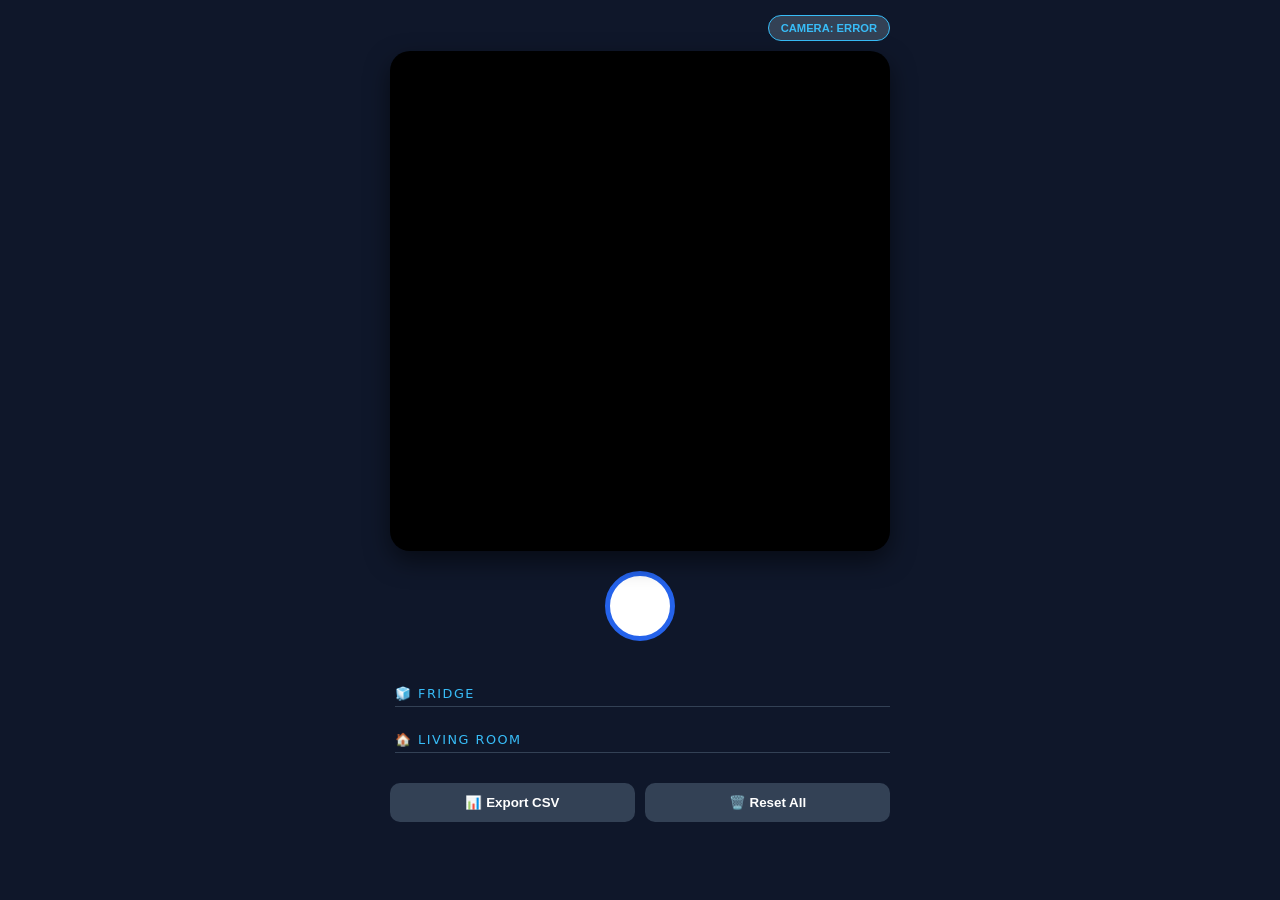
==== index.html @ af8a66cb "Add files via upload" ====
<!DOCTYPE html>
<html lang="en">
<head>
    <meta charset="UTF-8">
    <meta name="viewport" content="width=device-width, initial-scale=1.0, maximum-scale=1.0, user-scalable=no">
    <title>Omni-Ledger Pro + Cam Toggle</title>
    <style>
        :root { --primary: #2563eb; --bg: #0f172a; --card: #1e293b; --accent: #38bdf8; --danger: #ef4444; --success: #10b981; }
        body { font-family: -apple-system, system-ui, sans-serif; background: var(--bg); color: white; margin: 0; padding: 15px; overflow-x: hidden; touch-action: pan-y; }
        .container { max-width: 500px; margin: auto; }
        
        /* Camera Controls */
        .cam-controls { display: flex; justify-content: flex-end; margin-bottom: 10px; }
        .toggle-btn { background: #334155; border: 1px solid var(--accent); color: var(--accent); padding: 6px 12px; border-radius: 20px; font-size: 0.7rem; font-weight: bold; cursor: pointer; }
        .toggle-btn.off { border-color: var(--danger); color: var(--danger); }

        #viewfinder-container { position: relative; width: 100%; border-radius: 20px; overflow: hidden; background: #000; aspect-ratio: 1; box-shadow: 0 10px 25px rgba(0,0,0,0.5); }
        #viewfinder { width: 100%; height: 100%; object-fit: cover; }
        
        .shutter-container { display: flex; justify-content: center; padding: 20px 0; }
        .shutter-btn { width: 70px; height: 70px; background: white; border: 5px solid var(--primary); border-radius: 50%; cursor: pointer; transition: transform 0.1s; }
        .shutter-btn:active { transform: scale(0.9); }

        .section-header { font-size: 0.8rem; color: var(--accent); text-transform: uppercase; letter-spacing: 1.5px; margin: 25px 0 10px 5px; border-bottom: 1px solid #334155; padding-bottom: 5px; }

        .ledger-item-container { position: relative; overflow: hidden; margin-bottom: 12px; border-radius: 12px; }
        .delete-bg { position: absolute; right: 0; top: 0; bottom: 0; width: 100%; background: var(--danger); display: flex; align-items: center; justify-content: flex-end; padding-right: 20px; font-weight: bold; color: white; border-radius: 12px; }
        
        .ledger-item { position: relative; display: flex; background: var(--card); padding: 12px; transition: transform 0.2s ease-out; z-index: 2; border-radius: 12px; border-left: 4px solid transparent; }
        .ledger-item.urgent { border-left-color: var(--danger); }
        
        .ledger-photo { width: 85px; height: 85px; border-radius: 8px; object-fit: cover; margin-right: 12px; border: 1px solid #334155; }
        .ledger-info { flex: 1; min-width: 0; }
        
        .tag-row { display: flex; gap: 5px; margin-bottom: 8px; }
        .tag { font-size: 0.6rem; padding: 4px 8px; border-radius: 4px; background: #334155; color: #94a3b8; cursor: pointer; font-weight: bold; }
        .tag.active { background: var(--accent); color: var(--bg); }

        .qty-row { display: flex; align-items: center; gap: 10px; margin: 5px 0; }
        .qty-btn { background: #475569; border: none; color: white; width: 24px; height: 24px; border-radius: 4px; font-weight: bold; cursor: pointer; }
        .qty-val { font-weight: bold; font-size: 0.9rem; }

        .meta-text { font-size: 0.7rem; color: #64748b; display: block; margin-bottom: 4px; }
        .countdown-timer { font-family: monospace; font-size: 0.85rem; color: var(--success); font-weight: bold; }
        .urgent .countdown-timer { color: var(--danger); animation: pulse 1s infinite; }

        .exp-row { display: flex; gap: 4px; margin-top: 8px; }
        .exp-btn { font-size: 0.6rem; padding: 4px 8px; border-radius: 4px; background: #1e293b; color: #94a3b8; border: 1px solid #475569; cursor: pointer; }

        .action-group { display: flex; gap: 10px; margin-top: 30px; padding-bottom: 50px; }
        .btn-sec { flex: 1; background: #334155; color: white; border: none; padding: 12px; border-radius: 10px; font-weight: bold; cursor: pointer; }
        
        @keyframes pulse { 0% { opacity: 1; } 50% { opacity: 0.5; } 100% { opacity: 1; } }
    </style>
</head>
<body>

<div class="container">
    <div class="cam-controls">
        <button id="cam-toggle" class="toggle-btn" onclick="toggleCamera()">CAMERA: ON</button>
    </div>
    
    <div id="viewfinder-container">
        <video id="viewfinder" autoplay playsinline></video>
    </div>

    <div class="shutter-container">
        <button class="shutter-btn" onclick="snap()"></button>
    </div>

    <div class="section-header">🧊 Fridge</div>
    <div id="list-Fridge"></div>

    <div class="section-header">🏠 Living Room</div>
    <div id="list-Living"></div>

    <div class="action-group">
        <button class="btn-sec" onclick="exportCSV()">📊 Export CSV</button>
        <button class="btn-sec" onclick="clearData()">🗑️ Reset All</button>
    </div>
</div>

<canvas id="canvas" style="display:none;"></canvas>

<script>
    const video = document.getElementById('viewfinder');
    const canvas = document.getElementById('canvas');
    const camBtn = document.getElementById('cam-toggle');
    let db = JSON.parse(localStorage.getItem('omniLedgerV4')) || [];
    let stream = null;

    // Camera Logic
    async function startCamera() {
        try {
            stream = await navigator.mediaDevices.getUserMedia({ video: { facingMode: "environment" } });
            video.srcObject = stream;
            camBtn.innerText = "CAMERA: ON";
            camBtn.classList.remove('off');
        } catch (err) {
            console.error("Camera error:", err);
            camBtn.innerText = "CAMERA: ERROR";
        }
    }

    function stopCamera() {
        if (stream) {
            stream.getTracks().forEach(track => track.stop());
            video.srcObject = null;
            camBtn.innerText = "CAMERA: OFF";
            camBtn.classList.add('off');
            stream = null;
        }
    }

    function toggleCamera() {
        if (stream) stopCamera();
        else startCamera();
    }

    // Initialize
    startCamera();
    render();
    setInterval(updateTimers, 1000);

    function snap() {
        if (!stream) { alert("Turn camera on first!"); return; }
        canvas.width = 300; canvas.height = 300;
        const ctx = canvas.getContext('2d');
        const dim = Math.min(video.videoWidth, video.videoHeight);
        ctx.drawImage(video, (video.videoWidth-dim)/2, (video.videoHeight-dim)/2, dim, dim, 0, 0, 300, 300);
        
        const now = new Date();
        const entry = {
            id: Date.now(),
            photo: canvas.toDataURL('image/jpeg', 0.6),
            loc: 'Fridge',
            qty: 1,
            purchaseDate: now.toLocaleDateString('en-HK'),
            expiresAt: Date.now() + (7 * 24 * 60 * 60 * 1000)
        };
        db.unshift(entry);
        save();
    }

    function changeQty(id, delta) {
        const item = db.find(i => i.id === id);
        if(item) item.qty = Math.max(1, item.qty + delta);
        save();
    }

    function setExpiry(id, days) {
        const item = db.find(i => i.id === id);
        if(item) item.expiresAt = Date.now() + (days * 24 * 60 * 60 * 1000);
        save();
    }

    function toggleLoc(id, loc) {
        const item = db.find(i => i.id === id);
        if(item) item.loc = loc;
        save();
    }

    function save() {
        localStorage.setItem('omniLedgerV4', JSON.stringify(db));
        render();
    }

    function updateTimers() {
        db.forEach(item => {
            const timerEl = document.getElementById(`timer-${item.id}`);
            if (!timerEl) return;
            const diff = item.expiresAt - Date.now();
            if (diff <= 0) { timerEl.innerText = "EXPIRED"; return; }
            const d = Math.floor(diff / (1000 * 60 * 60 * 24));
            const h = Math.floor((diff / (1000 * 60 * 60)) % 24);
            const m = Math.floor((diff / (1000 * 60)) % 60);
            const s = Math.floor((diff / 1000) % 60);
            timerEl.innerText = `${d}d ${h.toString().padStart(2, '0')}:${m.toString().padStart(2, '0')}:${s.toString().padStart(2, '0')}`;
        });
    }

    function render() {
        const containers = { 'Fridge': document.getElementById('list-Fridge'), 'Living': document.getElementById('list-Living') };
        containers['Fridge'].innerHTML = '';
        containers['Living'].innerHTML = '';

        db.forEach(item => {
            const diff = item.expiresAt - Date.now();
            const isUrgent = diff < (2 * 24 * 60 * 60 * 1000);
            
            const html = `
                <div class="ledger-item-container">
                    <div class="delete-bg">REMOVE</div>
                    <div class="ledger-item ${isUrgent ? 'urgent' : ''}" id="item-${item.id}"
                         ontouchstart="ts(event)" ontouchmove="tm(event, ${item.id})" ontouchend="te(event, ${item.id})">
                        <img src="${item.photo}" class="ledger-photo">
                        <div class="ledger-info">
                            <div class="tag-row">
                                <div class="tag ${item.loc === 'Fridge' ? 'active' : ''}" onclick="toggleLoc(${item.id}, 'Fridge')">FRIDGE</div>
                                <div class="tag ${item.loc === 'Living' ? 'active' : ''}" onclick="toggleLoc(${item.id}, 'Living')">LIVING</div>
                            </div>
                            <span class="meta-text">Bought: ${item.purchaseDate}</span>
                            <div class="qty-row">
                                <button class="qty-btn" onclick="changeQty(${item.id}, -1)">-</button>
                                <span class="qty-val">${item.qty}</span>
                                <button class="qty-btn" onclick="changeQty(${item.id}, 1)">+</button>
                            </div>
                            <div class="countdown-timer" id="timer-${item.id}">...</div>
                            <div class="exp-row">
                                <button class="exp-btn" onclick="setExpiry(${item.id}, 3)">3D</button>
                                <button class="exp-btn" onclick="setExpiry(${item.id}, 7)">7D</button>
                                <button class="exp-btn" onclick="setExpiry(${item.id}, 14)">14D</button>
                            </div>
                        </div>
                    </div>
                </div>
            `;
            containers[item.loc].insertAdjacentHTML('beforeend', html);
        });
        updateTimers();
    }

    function exportCSV() {
        let csv = "ID,Date,Location,Qty,DaysLeft\n";
        db.forEach(i => csv += `${i.id},${i.purchaseDate},${i.loc},${i.qty},${Math.ceil((i.expiresAt-Date.now())/(1000*60*60*24))}\n`);
        const a = document.createElement('a');
        a.href = URL.createObjectURL(new Blob([csv], { type: 'text/csv' }));
        a.download = `Ledger_Pro.csv`;
        a.click();
    }

    function clearData() { if(confirm("Wipe all data?")) { db = []; save(); } }

    let sx = 0, cx = 0;
    function ts(e) { sx = e.touches[0].clientX; }
    function tm(e, id) {
        cx = e.touches[0].clientX - sx;
        if (cx < 0) document.getElementById(`item-${id}`).style.transform = `translateX(${cx}px)`;
    }
    function te(e, id) {
        const el = document.getElementById(`item-${id}`);
        if (cx < -140) {
            el.style.transform = `translateX(-100%)`;
            setTimeout(() => { db = db.filter(i => i.id !== id); save(); }, 200);
        } else { el.style.transform = `translateX(0)`; }
        cx = 0;
    }
</script>
</body>
</html>
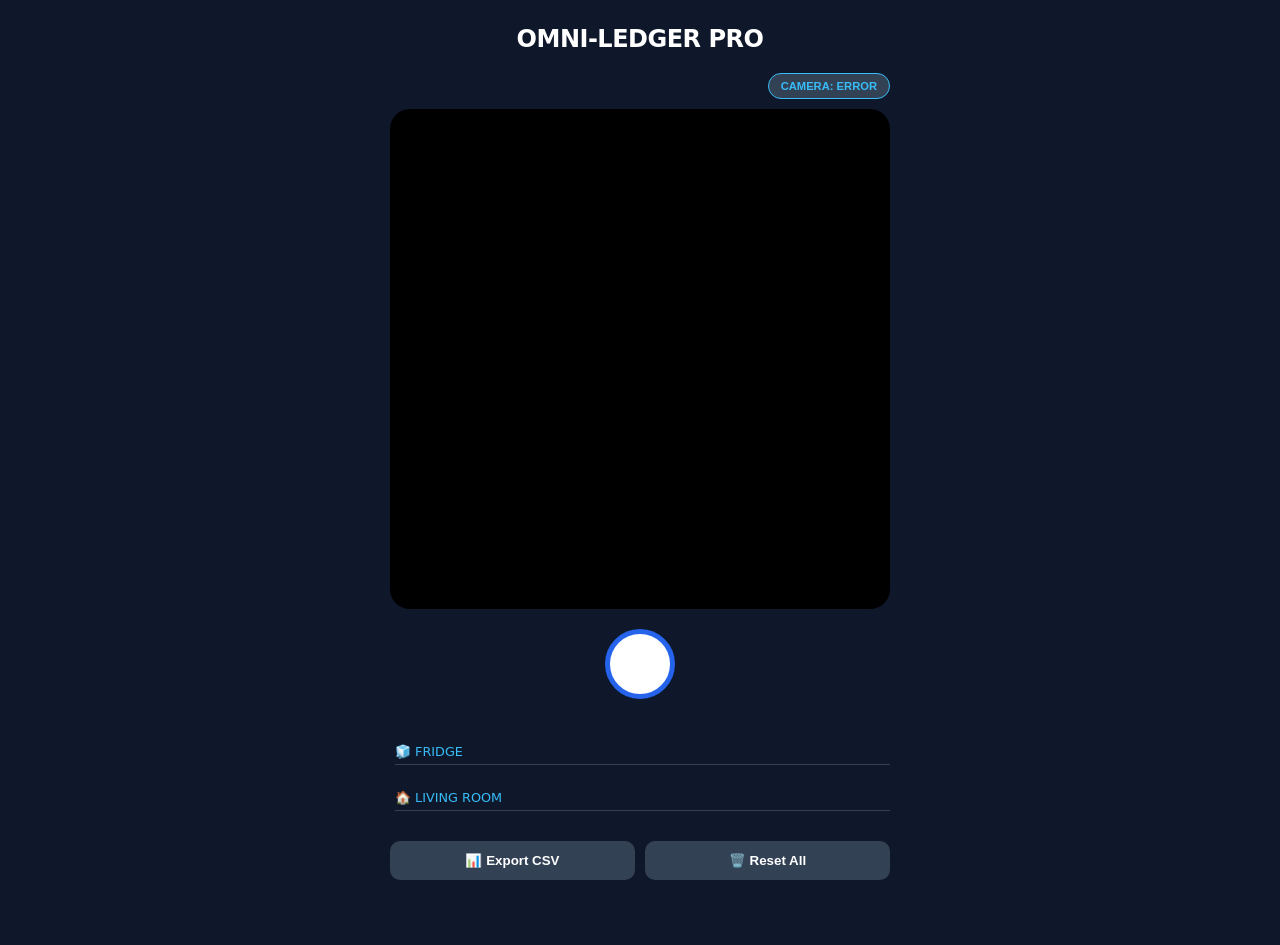
==== commit 9e4f6e85: "Add files via upload" ====
--- a/index.html
+++ b/index.html
@@ -3,59 +3,17 @@
 <head>
     <meta charset="UTF-8">
     <meta name="viewport" content="width=device-width, initial-scale=1.0, maximum-scale=1.0, user-scalable=no">
-    <title>Omni-Ledger Pro + Cam Toggle</title>
-    <style>
-        :root { --primary: #2563eb; --bg: #0f172a; --card: #1e293b; --accent: #38bdf8; --danger: #ef4444; --success: #10b981; }
-        body { font-family: -apple-system, system-ui, sans-serif; background: var(--bg); color: white; margin: 0; padding: 15px; overflow-x: hidden; touch-action: pan-y; }
-        .container { max-width: 500px; margin: auto; }
-        
-        /* Camera Controls */
-        .cam-controls { display: flex; justify-content: flex-end; margin-bottom: 10px; }
-        .toggle-btn { background: #334155; border: 1px solid var(--accent); color: var(--accent); padding: 6px 12px; border-radius: 20px; font-size: 0.7rem; font-weight: bold; cursor: pointer; }
-        .toggle-btn.off { border-color: var(--danger); color: var(--danger); }
-
-        #viewfinder-container { position: relative; width: 100%; border-radius: 20px; overflow: hidden; background: #000; aspect-ratio: 1; box-shadow: 0 10px 25px rgba(0,0,0,0.5); }
-        #viewfinder { width: 100%; height: 100%; object-fit: cover; }
-        
-        .shutter-container { display: flex; justify-content: center; padding: 20px 0; }
-        .shutter-btn { width: 70px; height: 70px; background: white; border: 5px solid var(--primary); border-radius: 50%; cursor: pointer; transition: transform 0.1s; }
-        .shutter-btn:active { transform: scale(0.9); }
-
-        .section-header { font-size: 0.8rem; color: var(--accent); text-transform: uppercase; letter-spacing: 1.5px; margin: 25px 0 10px 5px; border-bottom: 1px solid #334155; padding-bottom: 5px; }
-
-        .ledger-item-container { position: relative; overflow: hidden; margin-bottom: 12px; border-radius: 12px; }
-        .delete-bg { position: absolute; right: 0; top: 0; bottom: 0; width: 100%; background: var(--danger); display: flex; align-items: center; justify-content: flex-end; padding-right: 20px; font-weight: bold; color: white; border-radius: 12px; }
-        
-        .ledger-item { position: relative; display: flex; background: var(--card); padding: 12px; transition: transform 0.2s ease-out; z-index: 2; border-radius: 12px; border-left: 4px solid transparent; }
-        .ledger-item.urgent { border-left-color: var(--danger); }
-        
-        .ledger-photo { width: 85px; height: 85px; border-radius: 8px; object-fit: cover; margin-right: 12px; border: 1px solid #334155; }
-        .ledger-info { flex: 1; min-width: 0; }
-        
-        .tag-row { display: flex; gap: 5px; margin-bottom: 8px; }
-        .tag { font-size: 0.6rem; padding: 4px 8px; border-radius: 4px; background: #334155; color: #94a3b8; cursor: pointer; font-weight: bold; }
-        .tag.active { background: var(--accent); color: var(--bg); }
-
-        .qty-row { display: flex; align-items: center; gap: 10px; margin: 5px 0; }
-        .qty-btn { background: #475569; border: none; color: white; width: 24px; height: 24px; border-radius: 4px; font-weight: bold; cursor: pointer; }
-        .qty-val { font-weight: bold; font-size: 0.9rem; }
-
-        .meta-text { font-size: 0.7rem; color: #64748b; display: block; margin-bottom: 4px; }
-        .countdown-timer { font-family: monospace; font-size: 0.85rem; color: var(--success); font-weight: bold; }
-        .urgent .countdown-timer { color: var(--danger); animation: pulse 1s infinite; }
-
-        .exp-row { display: flex; gap: 4px; margin-top: 8px; }
-        .exp-btn { font-size: 0.6rem; padding: 4px 8px; border-radius: 4px; background: #1e293b; color: #94a3b8; border: 1px solid #475569; cursor: pointer; }
-
-        .action-group { display: flex; gap: 10px; margin-top: 30px; padding-bottom: 50px; }
-        .btn-sec { flex: 1; background: #334155; color: white; border: none; padding: 12px; border-radius: 10px; font-weight: bold; cursor: pointer; }
-        
-        @keyframes pulse { 0% { opacity: 1; } 50% { opacity: 0.5; } 100% { opacity: 1; } }
-    </style>
+    <title>Omni-Ledger Pro</title>
+    <link rel="manifest" href="manifest.json">
+    <meta name="theme-color" content="#2563eb">
+    <link rel="apple-touch-icon" href="https://via.placeholder.com/192x192/2563eb/ffffff?text=LP">
+    <link rel="stylesheet" href="style.css">
 </head>
 <body>
 
 <div class="container">
+    <h1 class="main-title">Omni-Ledger Pro</h1>
+
     <div class="cam-controls">
         <button id="cam-toggle" class="toggle-btn" onclick="toggleCamera()">CAMERA: ON</button>
     </div>
@@ -82,169 +40,6 @@
 
 <canvas id="canvas" style="display:none;"></canvas>
 
-<script>
-    const video = document.getElementById('viewfinder');
-    const canvas = document.getElementById('canvas');
-    const camBtn = document.getElementById('cam-toggle');
-    let db = JSON.parse(localStorage.getItem('omniLedgerV4')) || [];
-    let stream = null;
-
-    // Camera Logic
-    async function startCamera() {
-        try {
-            stream = await navigator.mediaDevices.getUserMedia({ video: { facingMode: "environment" } });
-            video.srcObject = stream;
-            camBtn.innerText = "CAMERA: ON";
-            camBtn.classList.remove('off');
-        } catch (err) {
-            console.error("Camera error:", err);
-            camBtn.innerText = "CAMERA: ERROR";
-        }
-    }
-
-    function stopCamera() {
-        if (stream) {
-            stream.getTracks().forEach(track => track.stop());
-            video.srcObject = null;
-            camBtn.innerText = "CAMERA: OFF";
-            camBtn.classList.add('off');
-            stream = null;
-        }
-    }
-
-    function toggleCamera() {
-        if (stream) stopCamera();
-        else startCamera();
-    }
-
-    // Initialize
-    startCamera();
-    render();
-    setInterval(updateTimers, 1000);
-
-    function snap() {
-        if (!stream) { alert("Turn camera on first!"); return; }
-        canvas.width = 300; canvas.height = 300;
-        const ctx = canvas.getContext('2d');
-        const dim = Math.min(video.videoWidth, video.videoHeight);
-        ctx.drawImage(video, (video.videoWidth-dim)/2, (video.videoHeight-dim)/2, dim, dim, 0, 0, 300, 300);
-        
-        const now = new Date();
-        const entry = {
-            id: Date.now(),
-            photo: canvas.toDataURL('image/jpeg', 0.6),
-            loc: 'Fridge',
-            qty: 1,
-            purchaseDate: now.toLocaleDateString('en-HK'),
-            expiresAt: Date.now() + (7 * 24 * 60 * 60 * 1000)
-        };
-        db.unshift(entry);
-        save();
-    }
-
-    function changeQty(id, delta) {
-        const item = db.find(i => i.id === id);
-        if(item) item.qty = Math.max(1, item.qty + delta);
-        save();
-    }
-
-    function setExpiry(id, days) {
-        const item = db.find(i => i.id === id);
-        if(item) item.expiresAt = Date.now() + (days * 24 * 60 * 60 * 1000);
-        save();
-    }
-
-    function toggleLoc(id, loc) {
-        const item = db.find(i => i.id === id);
-        if(item) item.loc = loc;
-        save();
-    }
-
-    function save() {
-        localStorage.setItem('omniLedgerV4', JSON.stringify(db));
-        render();
-    }
-
-    function updateTimers() {
-        db.forEach(item => {
-            const timerEl = document.getElementById(`timer-${item.id}`);
-            if (!timerEl) return;
-            const diff = item.expiresAt - Date.now();
-            if (diff <= 0) { timerEl.innerText = "EXPIRED"; return; }
-            const d = Math.floor(diff / (1000 * 60 * 60 * 24));
-            const h = Math.floor((diff / (1000 * 60 * 60)) % 24);
-            const m = Math.floor((diff / (1000 * 60)) % 60);
-            const s = Math.floor((diff / 1000) % 60);
-            timerEl.innerText = `${d}d ${h.toString().padStart(2, '0')}:${m.toString().padStart(2, '0')}:${s.toString().padStart(2, '0')}`;
-        });
-    }
-
-    function render() {
-        const containers = { 'Fridge': document.getElementById('list-Fridge'), 'Living': document.getElementById('list-Living') };
-        containers['Fridge'].innerHTML = '';
-        containers['Living'].innerHTML = '';
-
-        db.forEach(item => {
-            const diff = item.expiresAt - Date.now();
-            const isUrgent = diff < (2 * 24 * 60 * 60 * 1000);
-            
-            const html = `
-                <div class="ledger-item-container">
-                    <div class="delete-bg">REMOVE</div>
-                    <div class="ledger-item ${isUrgent ? 'urgent' : ''}" id="item-${item.id}"
-                         ontouchstart="ts(event)" ontouchmove="tm(event, ${item.id})" ontouchend="te(event, ${item.id})">
-                        <img src="${item.photo}" class="ledger-photo">
-                        <div class="ledger-info">
-                            <div class="tag-row">
-                                <div class="tag ${item.loc === 'Fridge' ? 'active' : ''}" onclick="toggleLoc(${item.id}, 'Fridge')">FRIDGE</div>
-                                <div class="tag ${item.loc === 'Living' ? 'active' : ''}" onclick="toggleLoc(${item.id}, 'Living')">LIVING</div>
-                            </div>
-                            <span class="meta-text">Bought: ${item.purchaseDate}</span>
-                            <div class="qty-row">
-                                <button class="qty-btn" onclick="changeQty(${item.id}, -1)">-</button>
-                                <span class="qty-val">${item.qty}</span>
-                                <button class="qty-btn" onclick="changeQty(${item.id}, 1)">+</button>
-                            </div>
-                            <div class="countdown-timer" id="timer-${item.id}">...</div>
-                            <div class="exp-row">
-                                <button class="exp-btn" onclick="setExpiry(${item.id}, 3)">3D</button>
-                                <button class="exp-btn" onclick="setExpiry(${item.id}, 7)">7D</button>
-                                <button class="exp-btn" onclick="setExpiry(${item.id}, 14)">14D</button>
-                            </div>
-                        </div>
-                    </div>
-                </div>
-            `;
-            containers[item.loc].insertAdjacentHTML('beforeend', html);
-        });
-        updateTimers();
-    }
-
-    function exportCSV() {
-        let csv = "ID,Date,Location,Qty,DaysLeft\n";
-        db.forEach(i => csv += `${i.id},${i.purchaseDate},${i.loc},${i.qty},${Math.ceil((i.expiresAt-Date.now())/(1000*60*60*24))}\n`);
-        const a = document.createElement('a');
-        a.href = URL.createObjectURL(new Blob([csv], { type: 'text/csv' }));
-        a.download = `Ledger_Pro.csv`;
-        a.click();
-    }
-
-    function clearData() { if(confirm("Wipe all data?")) { db = []; save(); } }
-
-    let sx = 0, cx = 0;
-    function ts(e) { sx = e.touches[0].clientX; }
-    function tm(e, id) {
-        cx = e.touches[0].clientX - sx;
-        if (cx < 0) document.getElementById(`item-${id}`).style.transform = `translateX(${cx}px)`;
-    }
-    function te(e, id) {
-        const el = document.getElementById(`item-${id}`);
-        if (cx < -140) {
-            el.style.transform = `translateX(-100%)`;
-            setTimeout(() => { db = db.filter(i => i.id !== id); save(); }, 200);
-        } else { el.style.transform = `translateX(0)`; }
-        cx = 0;
-    }
-</script>
+<script src="script.js"></script>
 </body>
 </html>
--- a/style.css
+++ b/style.css
@@ -0,0 +1,70 @@
+:root { 
+    --primary: #2563eb; --bg: #0f172a; --card: #1e293b; 
+    --accent: #38bdf8; --danger: #ef4444; --success: #10b981; 
+}
+
+body { 
+    font-family: -apple-system, system-ui, sans-serif; 
+    background: var(--bg); color: white; margin: 0; padding: 15px; 
+    overflow-x: hidden; touch-action: pan-y; 
+}
+
+.container { max-width: 500px; margin: auto; }
+
+.main-title {
+    text-align: center; font-size: 1.5rem; font-weight: 800;
+    margin: 10px 0 20px 0; text-transform: uppercase; letter-spacing: -0.5px;
+}
+
+.cam-controls { display: flex; justify-content: flex-end; margin-bottom: 10px; }
+.toggle-btn { 
+    background: #334155; border: 1px solid var(--accent); color: var(--accent); 
+    padding: 6px 12px; border-radius: 20px; font-size: 0.7rem; font-weight: bold; cursor: pointer;
+}
+.toggle-btn.off { border-color: var(--danger); color: var(--danger); }
+
+#viewfinder-container { position: relative; width: 100%; border-radius: 20px; overflow: hidden; background: #000; aspect-ratio: 1; }
+#viewfinder { width: 100%; height: 100%; object-fit: cover; }
+
+.shutter-container { display: flex; justify-content: center; padding: 20px 0; }
+.shutter-btn { width: 70px; height: 70px; background: white; border: 5px solid var(--primary); border-radius: 50%; cursor: pointer; }
+
+.section-header { 
+    font-size: 0.8rem; color: var(--accent); text-transform: uppercase; 
+    margin: 25px 0 10px 5px; border-bottom: 1px solid #334155; padding-bottom: 5px; 
+}
+
+.ledger-item-container { position: relative; overflow: hidden; margin-bottom: 12px; border-radius: 12px; }
+.delete-bg { 
+    position: absolute; right: 0; top: 0; bottom: 0; width: 100%; 
+    background: var(--danger); display: flex; align-items: center; 
+    justify-content: flex-end; padding-right: 20px; font-weight: bold; 
+}
+
+.ledger-item { 
+    position: relative; display: flex; background: var(--card); 
+    padding: 12px; transition: transform 0.2s ease-out; z-index: 2; 
+    border-radius: 12px; border-left: 4px solid transparent; 
+}
+.ledger-item.urgent { border-left-color: var(--danger); }
+
+.ledger-photo { width: 85px; height: 85px; border-radius: 8px; object-fit: cover; margin-right: 12px; border: 1px solid #334155; }
+.ledger-info { flex: 1; min-width: 0; }
+
+.tag-row { display: flex; gap: 5px; margin-bottom: 8px; }
+.tag { font-size: 0.6rem; padding: 4px 8px; border-radius: 4px; background: #334155; color: #94a3b8; font-weight: bold; cursor: pointer; }
+.tag.active { background: var(--accent); color: var(--bg); }
+
+.qty-row { display: flex; align-items: center; gap: 10px; margin: 5px 0; }
+.qty-btn { background: #475569; border: none; color: white; width: 24px; height: 24px; border-radius: 4px; cursor: pointer; font-weight: bold; }
+
+.countdown-timer { font-family: monospace; font-size: 0.85rem; color: var(--success); font-weight: bold; margin: 4px 0; }
+.urgent .countdown-timer { color: var(--danger); animation: pulse 1s infinite; }
+
+.exp-row { display: flex; gap: 4px; margin-top: 8px; }
+.exp-btn { font-size: 0.6rem; padding: 4px 8px; border-radius: 4px; background: #1e293b; color: #94a3b8; border: 1px solid #475569; cursor: pointer; }
+
+.action-group { display: flex; gap: 10px; margin-top: 30px; padding-bottom: 50px; }
+.btn-sec { flex: 1; background: #334155; color: white; border: none; padding: 12px; border-radius: 10px; font-weight: bold; cursor: pointer; }
+
+@keyframes pulse { 0% { opacity: 1; } 50% { opacity: 0.5; } 100% { opacity: 1; } }
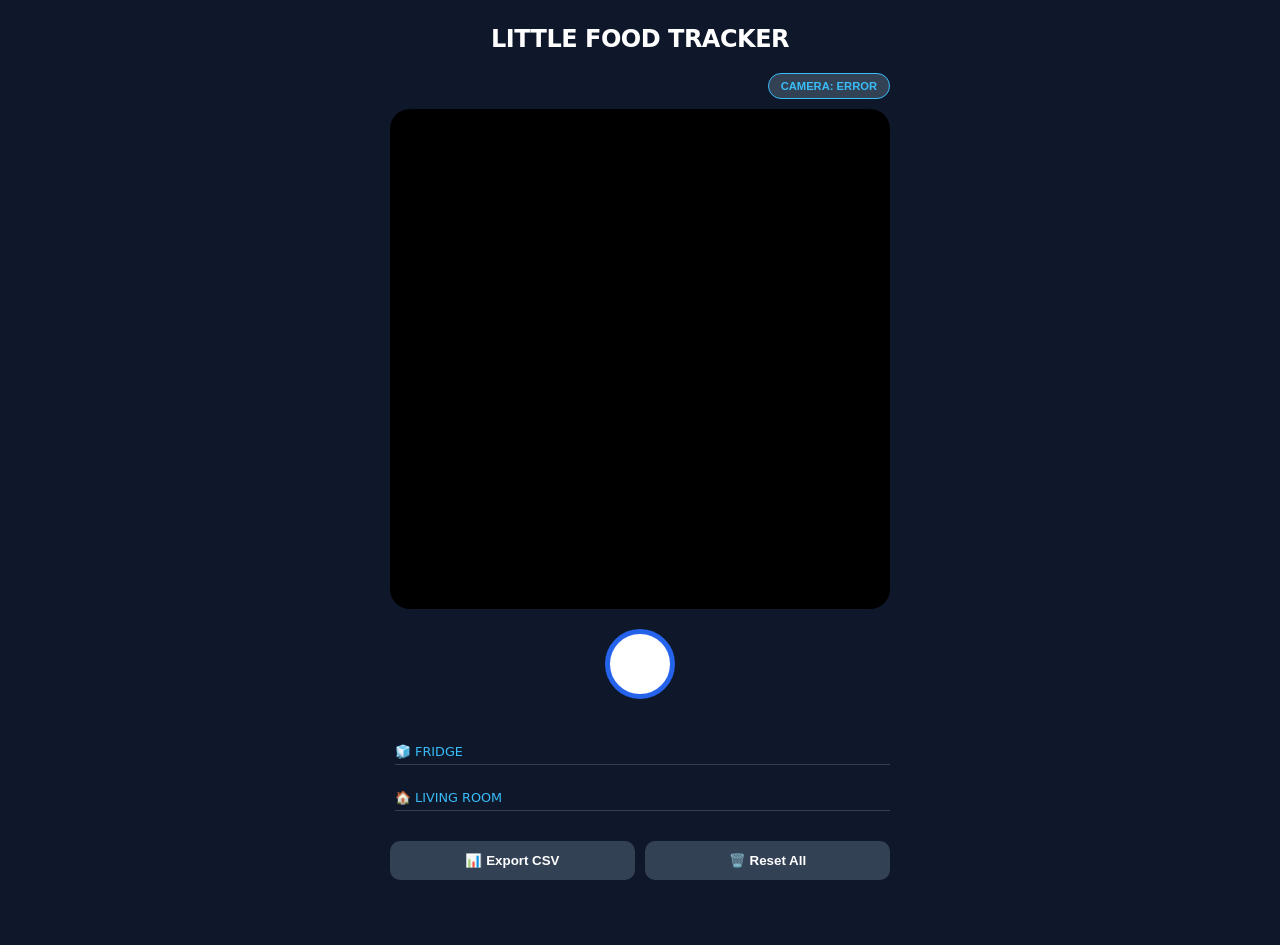
==== commit f775c8cd: "Update index.html" ====
--- a/index.html
+++ b/index.html
@@ -3,7 +3,7 @@
 <head>
     <meta charset="UTF-8">
     <meta name="viewport" content="width=device-width, initial-scale=1.0, maximum-scale=1.0, user-scalable=no">
-    <title>Omni-Ledger Pro</title>
+    <title>Little Food Tracker</title>
     <link rel="manifest" href="manifest.json">
     <meta name="theme-color" content="#2563eb">
     <link rel="apple-touch-icon" href="https://via.placeholder.com/192x192/2563eb/ffffff?text=LP">
@@ -12,7 +12,7 @@
 <body>
 
 <div class="container">
-    <h1 class="main-title">Omni-Ledger Pro</h1>
+    <h1 class="main-title">Little Food Tracker</h1>
 
     <div class="cam-controls">
         <button id="cam-toggle" class="toggle-btn" onclick="toggleCamera()">CAMERA: ON</button>
@@ -42,4 +42,4 @@
 
 <script src="script.js"></script>
 </body>
-</html>+</html>
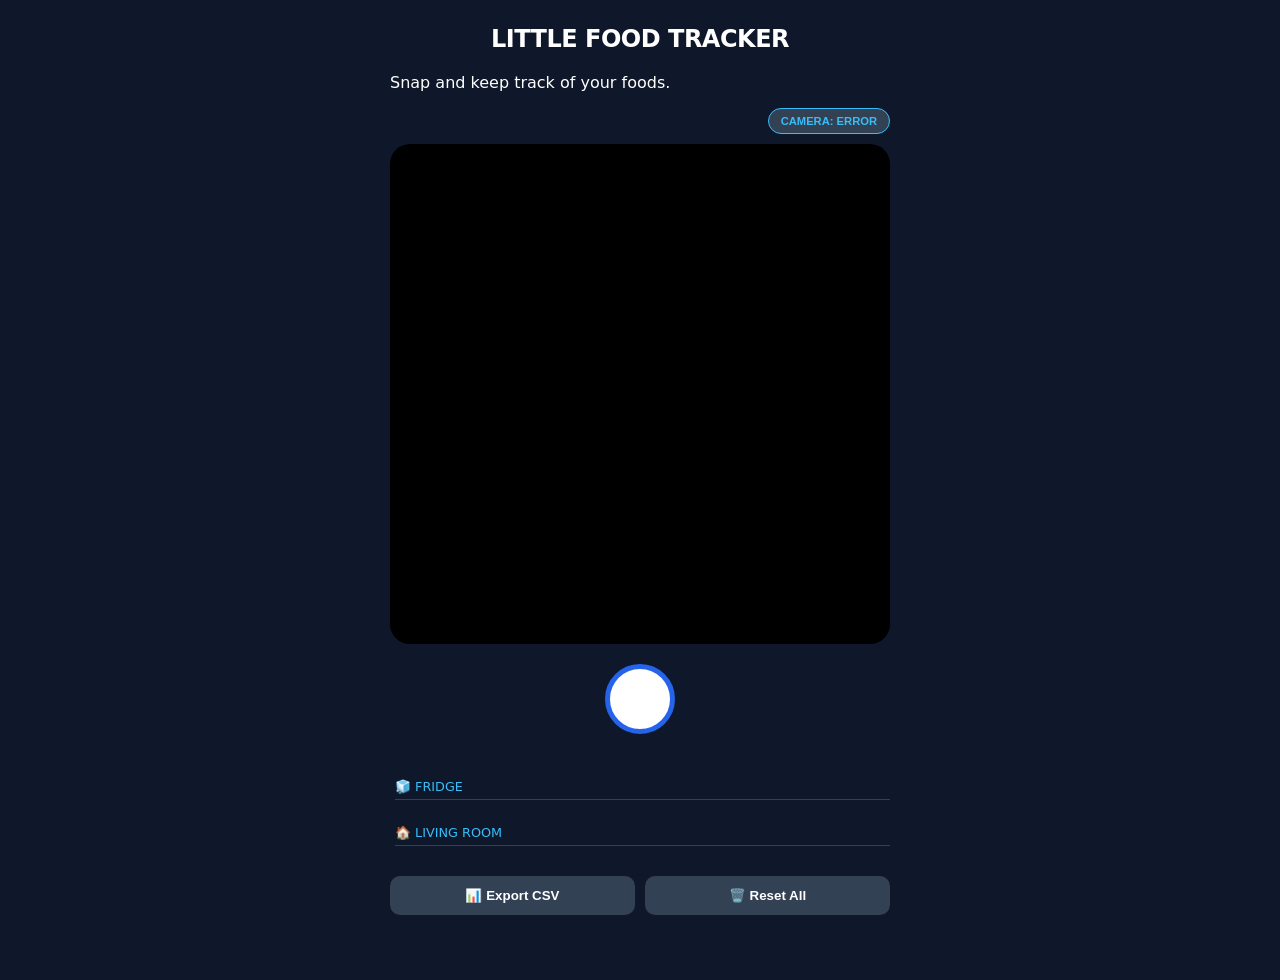
==== commit 8feb7440: "Update index.html" ====
--- a/index.html
+++ b/index.html
@@ -6,13 +6,14 @@
     <title>Little Food Tracker</title>
     <link rel="manifest" href="manifest.json">
     <meta name="theme-color" content="#2563eb">
-    <link rel="apple-touch-icon" href="https://via.placeholder.com/192x192/2563eb/ffffff?text=LP">
+    <link rel="apple-touch-icon" href="icon-192.png">
     <link rel="stylesheet" href="style.css">
 </head>
 <body>
 
 <div class="container">
     <h1 class="main-title">Little Food Tracker</h1>
+    <p class="subtitle">Snap and keep track of your foods.</p>
 
     <div class="cam-controls">
         <button id="cam-toggle" class="toggle-btn" onclick="toggleCamera()">CAMERA: ON</button>
